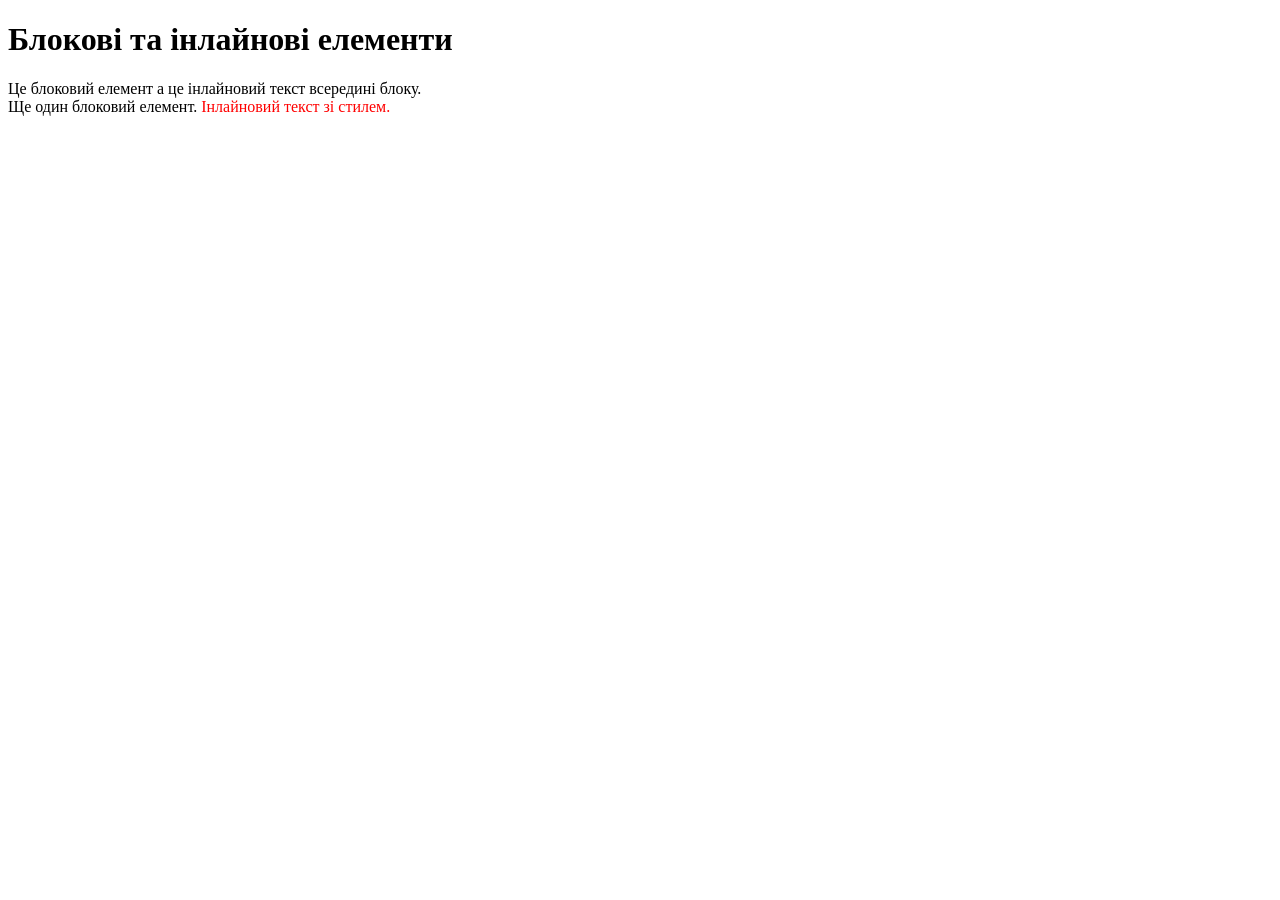
==== block-inline.html @ 3f60f071 "First upload" ====
<!DOCTYPE html>
<html lang="en">
<head>
    <meta charset="UTF-8">
    <meta name="viewport" content="width=device-width, initial-scale=1.0">
    <title>Block and Inline Elements</title>
</head>
<body>
    <h1>Блокові та інлайнові елементи</h1>
    <div>
        Це блоковий елемент <span>а це інлайновий текст всередині блоку.</span>
    </div>
    <div>
        Ще один блоковий елемент.
        <span style="color: red;">Інлайновий текст зі стилем.</span>
    </div>
</body>
</html>
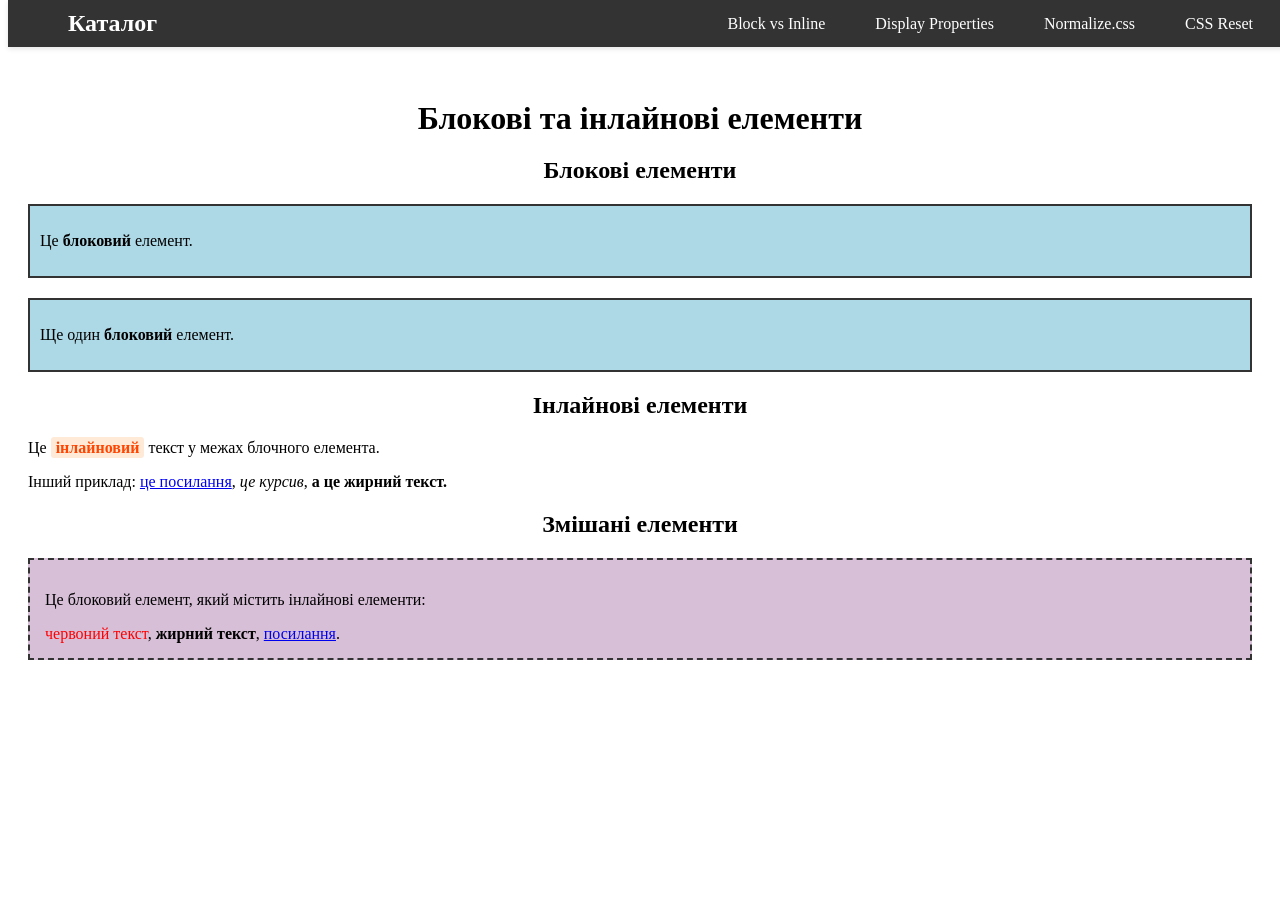
==== commit bc531559: "Updates" ====
--- a/block-inline.html
+++ b/block-inline.html
@@ -1,18 +1,56 @@
 <!DOCTYPE html>
-<html lang="en">
+<html lang="uk">
 <head>
     <meta charset="UTF-8">
     <meta name="viewport" content="width=device-width, initial-scale=1.0">
-    <title>Block and Inline Elements</title>
+    <title>Блокові та інлайнові елементи</title>
+    <link rel="stylesheet" href="./css/style.css">
 </head>
-<body>
-    <h1>Блокові та інлайнові елементи</h1>
-    <div>
-        Це блоковий елемент <span>а це інлайновий текст всередині блоку.</span>
-    </div>
-    <div>
-        Ще один блоковий елемент.
-        <span style="color: red;">Інлайновий текст зі стилем.</span>
-    </div>
+<body class="block_inline">
+    <nav class="navbar">
+        <div class="container">
+            <a href="README.md" class="logo">Каталог</a>
+            <ul class="nav-menu">
+                <li><a href="block-inline.html">Block vs Inline</a></li>
+                <li><a href="display_properties.html">Display Properties</a></li>
+                <li><a href="normalize.html">Normalize.css</a></li>
+                <li><a href="reset.html">CSS Reset</a></li>
+            </ul>
+        </div>
+    </nav>
+    
+    <main>
+        <h1>Блокові та інлайнові елементи</h1>
+        
+        <section class="block-elements">
+            <h2>Блокові елементи</h2>
+            <div class="block-example">
+                <p>Це <strong>блоковий</strong> елемент.</p>
+            </div>
+            <div class="block-example">
+                <p>Ще один <strong>блоковий</strong> елемент.</p>
+            </div>
+        </section>
+        
+        <section class="inline-elements">
+            <h2>Інлайнові елементи</h2>
+            <p>
+                Це <span class="inline-example">інлайновий</span> текст у межах блочного елемента.
+            </p>
+            <p>
+                Інший приклад: <a href="#">це посилання</a>, <em>це курсив</em>, <strong>а це жирний текст.</strong>
+            </p>
+        </section>
+        
+        <section class="mixed-elements">
+            <h2>Змішані елементи</h2>
+            <div class="block-example">
+                <p>Це блоковий елемент, який містить інлайнові елементи:</p>
+                <span class="inline-example" style="color: red;">червоний текст</span>, 
+                <strong class="inline-example">жирний текст</strong>, 
+                <a href="#" class="inline-example">посилання</a>.
+            </div>
+        </section>
+    </main>
 </body>
 </html>
--- a/css/style.css
+++ b/css/style.css
@@ -0,0 +1,457 @@
+.block_inline{
+
+    body {
+        font-family: Arial, sans-serif;
+        margin: 0;
+        padding: 0;
+        line-height: 1.6;
+        background-color: #f9f9f9;
+    }
+
+    h1, h2 {
+        text-align: center;
+        margin: 20px 0;
+    }
+
+    .navbar {
+        background-color: #333;
+        color: white;
+        padding: 10px 20px;
+        position: fixed;
+        top: 0;
+        width: 100%;
+        z-index: 1000;
+        box-shadow: 0 2px 5px rgba(0, 0, 0, 0.1);
+    }
+
+    .container {
+        display: flex;
+        justify-content: space-between;
+        align-items: center;
+        max-width: 1200px;
+        margin: 0 auto;
+    }
+
+    .logo {
+        font-size: 1.5rem;
+        color: #fff;
+        text-decoration: none;
+        font-weight: bold;
+    }
+
+    .nav-menu {
+        list-style: none;
+        display: flex;
+        gap: 20px;
+        margin: 0;
+        padding: 0;
+    }
+
+    .nav-menu a {
+        color: white;
+        text-decoration: none;
+        padding: 10px 15px;
+        transition: background-color 0.3s ease;
+    }
+
+    .nav-menu a:hover {
+        background-color: #555;
+    }
+
+    main {
+        margin-top: 60px;
+        padding: 20px;
+    }
+
+    .block-elements .block-example {
+        background-color: #add8e6;
+        margin-bottom: 20px;
+        padding: 10px;
+        border: 2px solid #333;
+    }
+
+    .inline-elements .inline-example {
+        color: #ff4500;
+        font-weight: bold;
+        background-color: #ffead8;
+        padding: 2px 5px;
+        border-radius: 3px;
+    }
+
+    .mixed-elements .block-example {
+        background-color: #d8bfd8;
+        padding: 15px;
+        border: 2px dashed #333;
+    }
+
+}
+
+.without_normalise{
+    body {
+        font-family: Arial, sans-serif;
+        line-height: 1.6;
+    }
+    h1, h2, h3 {
+        margin: 20px 0;
+    }
+    p {
+        margin: 10px 0;
+    }
+    ul {
+        margin: 20px;
+        padding: 10px;
+        list-style-type: circle;
+    }
+    table {
+        width: 100%;
+        border-collapse: collapse;
+        margin: 20px 0;
+    }
+    th, td {
+        border: 1px solid #333;
+        padding: 10px;
+        text-align: left;
+    }
+    input, textarea {
+        margin: 10px 0;
+        padding: 5px;
+        width: 100%;
+    }
+    button {
+        padding: 10px 15px;
+        border: none;
+        background-color: #007BFF;
+        color: white;
+        cursor: pointer;
+    }
+    button:hover {
+        background-color: #0056b3;
+    }
+}
+.without_reset{
+    body {
+        font-family: Arial, sans-serif;
+        margin: 20px;
+    }
+    table {
+        border-collapse: collapse;
+        width: 100%;
+    }
+    th, td {
+        border: 1px solid black;
+        padding: 8px;
+        text-align: left;
+    }
+}
+.display_properties{
+    body {
+        font-family: Arial, sans-serif;
+        line-height: 1.6;
+        margin: 20px;
+        padding: 0;
+        box-sizing: border-box;
+        background-color: #f0f8ff;
+        position: relative; /* Создаем контекст для позиционирования */
+    }
+    
+    header {
+        text-align: center;
+        margin-bottom: 30px;
+        padding: 20px;
+        background-color: #007BFF;
+        color: white;
+        border-radius: 5px;
+    }
+    
+    section {
+        margin-bottom: 50px;
+        padding: 20px;
+        border: 2px dashed #ccc;
+        border-radius: 10px;
+        background-color: #f9f9f9;
+    }
+    
+    h1, h2 {
+        margin-bottom: 20px;
+        color: #333;
+        text-transform: uppercase;
+        text-align: center;
+    }
+    
+    .block {
+        display: block;
+        background-color: #add8e6;
+        padding: 20px;
+        border: 2px solid #000;
+        margin-bottom: 10px;
+    }
+    
+    .inline {
+        display: inline;
+        background-color: #90ee90;
+        padding: 5px;
+        border: 1px solid #000;
+        margin-bottom: 10px;
+    }
+    
+    .flex-container {
+        display: flex;
+        justify-content: space-around;
+        align-items: center;
+        gap: 20px;
+        padding: 10px;
+        border: 3px solid #ff6347;
+        background-color: #f1f1f1;
+        height: 120px;
+    }
+    
+    .flex-container div {
+        background-color: #ffcccb;
+        padding: 20px;
+        border: 2px solid #000;
+        text-align: center;
+        flex-grow: 1;
+    }
+    
+    .box-sizing-container {
+        display: flex;
+        gap: 20px;
+        margin-top: 20px;
+    }
+    
+    .box-sizing {
+        width: 200px;
+        padding: 20px;
+        border: 5px solid #000;
+        background-color: #ffdead;
+    }
+    
+    .box-border {
+        box-sizing: border-box;
+        background-color: #ffe4b5;
+        padding: 20px;
+    }
+    
+    .float {
+        float: left;
+        width: 30%;
+        padding: 15px;
+        background-color: #fafad2;
+        margin: 10px;
+        border: 2px solid #000;
+    }
+    
+    .clear {
+        clear: both;
+        margin-top: 20px;
+    }
+    
+    .overflow-container {
+        width: 250px;
+        height: 100px;
+        border: 2px solid #000;
+        margin: 10px;
+        padding: 5px;
+    }
+    
+    .overflow-hidden {
+        overflow: hidden;
+        background-color: #e6e6fa;
+    }
+    
+    .overflow-scroll {
+        overflow: scroll;
+        background-color: #d8bfd8;
+    }
+    
+    .overflow-visible {
+        overflow: visible;
+        background-color: #dda0dd;
+    }
+    
+    .position-container {
+        position: relative;
+        margin-top: 40px;
+        padding: 20px;
+        border: 2px solid #ccc;
+        background-color: #f1f1f1;
+    }
+    
+    body {
+        font-family: Arial, sans-serif;
+        line-height: 1.6;
+        margin: 20px;
+        padding: 0;
+        box-sizing: border-box;
+        background-color: #f0f8ff;
+    }
+    
+    header {
+        text-align: center;
+        margin-bottom: 30px;
+        padding: 20px;
+        background-color: #007BFF;
+        color: white;
+        border-radius: 5px;
+    }
+    
+    section {
+        margin-bottom: 50px;
+        padding: 20px;
+        border: 2px dashed #ccc;
+        border-radius: 10px;
+        background-color: #f9f9f9;
+    }
+    
+    h1, h2 {
+        margin-bottom: 20px;
+        color: #333;
+        text-transform: uppercase;
+        text-align: center;
+    }
+    
+    .block {
+        display: block;
+        background-color: #add8e6;
+        padding: 20px;
+        border: 2px solid #000;
+        margin-bottom: 10px;
+    }
+    
+    .inline {
+        display: inline;
+        background-color: #90ee90;
+        padding: 5px;
+        border: 1px solid #000;
+        margin-bottom: 10px;
+    }
+    
+    .flex-container {
+        display: flex;
+        justify-content: space-between;
+        align-items: center;
+        gap: 15px;
+        padding: 10px;
+        border: 3px solid #ff6347;
+        background-color: #f1f1f1;
+    }
+    
+    .flex-container div {
+        background-color: #ffcccb;
+        padding: 20px;
+        border: 2px solid #000;
+        text-align: center;
+    }
+    
+    .box-sizing-container {
+        display: flex;
+        gap: 20px;
+        margin-top: 20px;
+    }
+    
+    .box-sizing {
+        width: 150px;
+        padding: 20px;
+        border: 5px solid #000;
+        background-color: #ffdead;
+    }
+    
+    .box-border {
+        box-sizing: border-box;
+        background-color: #ffe4b5;
+        padding: 20px;
+    }
+    
+    .float {
+        float: left;
+        width: 30%;
+        padding: 15px;
+        background-color: #fafad2;
+        margin: 10px;
+        border: 2px solid #000;
+    }
+    
+    .clear {
+        clear: both;
+        margin-top: 20px;
+    }
+    
+    .overflow-container {
+        width: 250px;
+        height: 100px;
+        border: 2px solid #000;
+        margin: 10px;
+        padding: 5px;
+    }
+    
+    .overflow-hidden {
+        overflow: hidden;
+        background-color: #e6e6fa;
+    }
+    
+    .overflow-scroll {
+        overflow: scroll;
+        background-color: #d8bfd8;
+    }
+    
+    .overflow-visible {
+        overflow: visible;
+        background-color: #dda0dd;
+    }
+    
+    .position-container {
+        position: relative;
+        margin-bottom: 30px;
+        padding: 20px;
+        border: 2px solid #ccc;
+        background-color: #f1f1f1;
+    }
+    
+    .position-static {
+        position: static;
+        background-color: #98fb98;
+        padding: 10px;
+        margin-bottom: 30px;
+        border: 2px solid #000;
+    }
+    
+    .position-relative {
+        position: relative;
+        left: 20px;
+        top: 20px;
+        background-color: #afeeee;
+        padding: 10px;
+        margin-bottom: 30px;
+        border: 2px solid #000;
+    }
+    
+    .position-absolute-container {
+        position: relative;
+        margin-bottom: 30px;
+        border: 2px solid #ccc;
+        padding: 20px;
+        height: 150px;
+        background-color: #f1f1f1;
+    }
+    
+    .position-absolute {
+        position: absolute;
+        top: 10px; /* Смещаем вниз относительно контейнера */
+        right: 10px; /* Смещаем вправо */
+        background-color: #ff4500;
+        padding: 10px;
+        border: 2px solid #000;
+        z-index: 5;
+    }
+    
+    .position-fixed {
+        position: fixed;
+        bottom: 10px; /* Фиксируем снизу */
+        left: 10px; /* Фиксируем слева */
+        background-color: #8a2be2;
+        padding: 10px;
+        border: 2px solid #000;
+        z-index: 10;
+    }
+    
+}    
